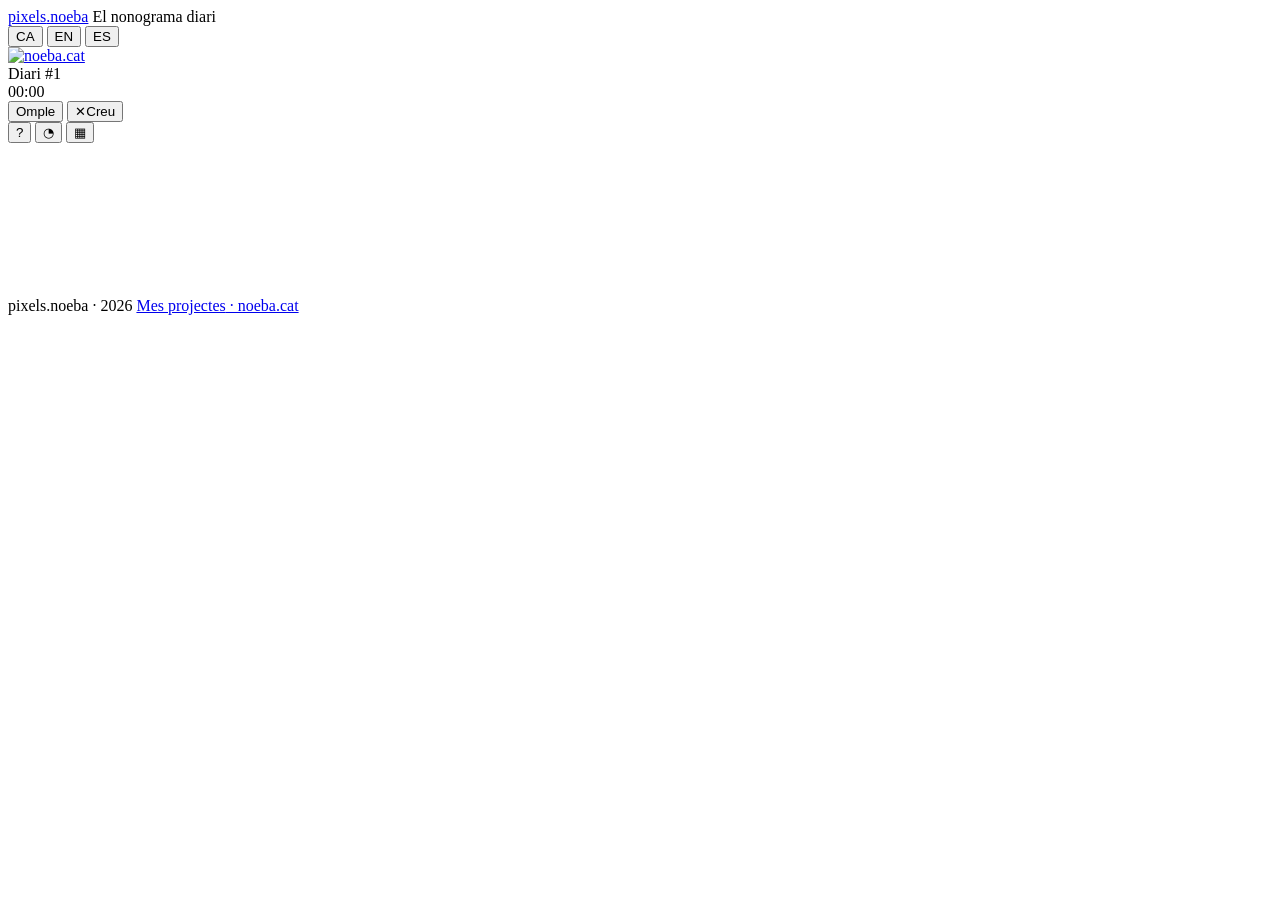
==== site/index.html @ 377b4a26 "pixels.noeba.cat: daily nonogram game (site, tests, CI, wrangler)" ====
<!DOCTYPE html>
<html lang="ca">
<head>
<meta charset="UTF-8">
<meta name="viewport" content="width=device-width, initial-scale=1.0, viewport-fit=cover">
<title>pixels.noeba - el nonograma diari</title>
<meta name="description" content="Un nonograma nou cada dia. Resol-lo i descobreix el dibuix pixel art amagat. Gratis, sense registre, al teu navegador.">
<meta name="theme-color" content="#090d12">
<link rel="canonical" href="https://pixels.noeba.cat/">
<link rel="icon" href="/assets/favicon.png">
<link rel="apple-touch-icon" href="/assets/favicon.png">
<meta property="og:type" content="website">
<meta property="og:locale" content="ca_ES">
<meta property="og:title" content="pixels.noeba - el nonograma diari">
<meta property="og:description" content="Un nonograma nou cada dia. Resol-lo i descobreix el dibuix pixel art amagat.">
<meta property="og:url" content="https://pixels.noeba.cat/">
<meta property="og:image" content="https://pixels.noeba.cat/assets/og-image.png">
<meta name="twitter:card" content="summary_large_image">
<link rel="stylesheet" href="/css/style.css">
</head>
<body>
<header class="top">
  <a class="brand" href="/" aria-label="pixels.noeba"><span class="w1">pixels</span><span class="w2">.noeba</span></a>
  <span class="top-note" data-i18n="header.tagline">El nonograma diari</span>
  <div class="langs" role="group" data-i18n-aria="a11y.lang" aria-label="Idioma">
    <button data-lang="ca" aria-pressed="true">CA</button>
    <button data-lang="en" aria-pressed="false">EN</button>
    <button data-lang="es" aria-pressed="false">ES</button>
  </div>
  <a class="avatar-link" href="https://noeba.cat" title="noeba.cat"><img class="avatar" src="/assets/avatar-david.png" alt="noeba.cat" width="44" height="44"></a>
</header>

<main class="wrap">
  <div class="gamebar">
    <div class="puzzle-id">
      <span class="pill" id="puzzleLabel">Diari #1</span>
      <span class="puzzle-date mono" id="puzzleDate"></span>
    </div>
    <div class="hearts" id="hearts" role="img" aria-label="3"></div>
    <div class="timer mono" id="timer" aria-live="off">00:00</div>
    <div class="modeseg" id="modeSeg" role="group">
      <button data-mode="fill" aria-pressed="true" id="modeFill"><span class="sq"></span><span data-i18n="game.fill">Omple</span></button>
      <button data-mode="cross" aria-pressed="false" id="modeCross"><span class="cx">✕</span><span data-i18n="game.cross">Creu</span></button>
    </div>
    <nav class="gicons">
      <button id="btnHowto" data-i18n-title="nav.howto" title="Com es juga">?</button>
      <button id="btnStats" data-i18n-title="nav.stats" title="Estadístiques">◔</button>
      <button id="btnArchive" data-i18n-title="nav.archive" title="Arxiu">▦</button>
    </nav>
  </div>

  <div class="board-wrap">
    <div class="board-grid" id="boardGrid">
      <div class="corner"></div>
      <div class="col-clues" id="colClues"></div>
      <div class="row-clues" id="rowClues"></div>
      <canvas id="board" tabindex="0" role="application"></canvas>
    </div>
  </div>
</main>

<footer class="footer">
  <span>pixels.noeba · 2026</span>
  <a href="https://noeba.cat"><span data-i18n="footer.home">Mes projectes</span> · noeba.cat</a>
</footer>

<div class="modal-backdrop" id="modalBackdrop" hidden>
  <div class="modal" id="modal" role="dialog" aria-modal="true"></div>
</div>

<script type="module" src="/js/game.js"></script>
</body>
</html>
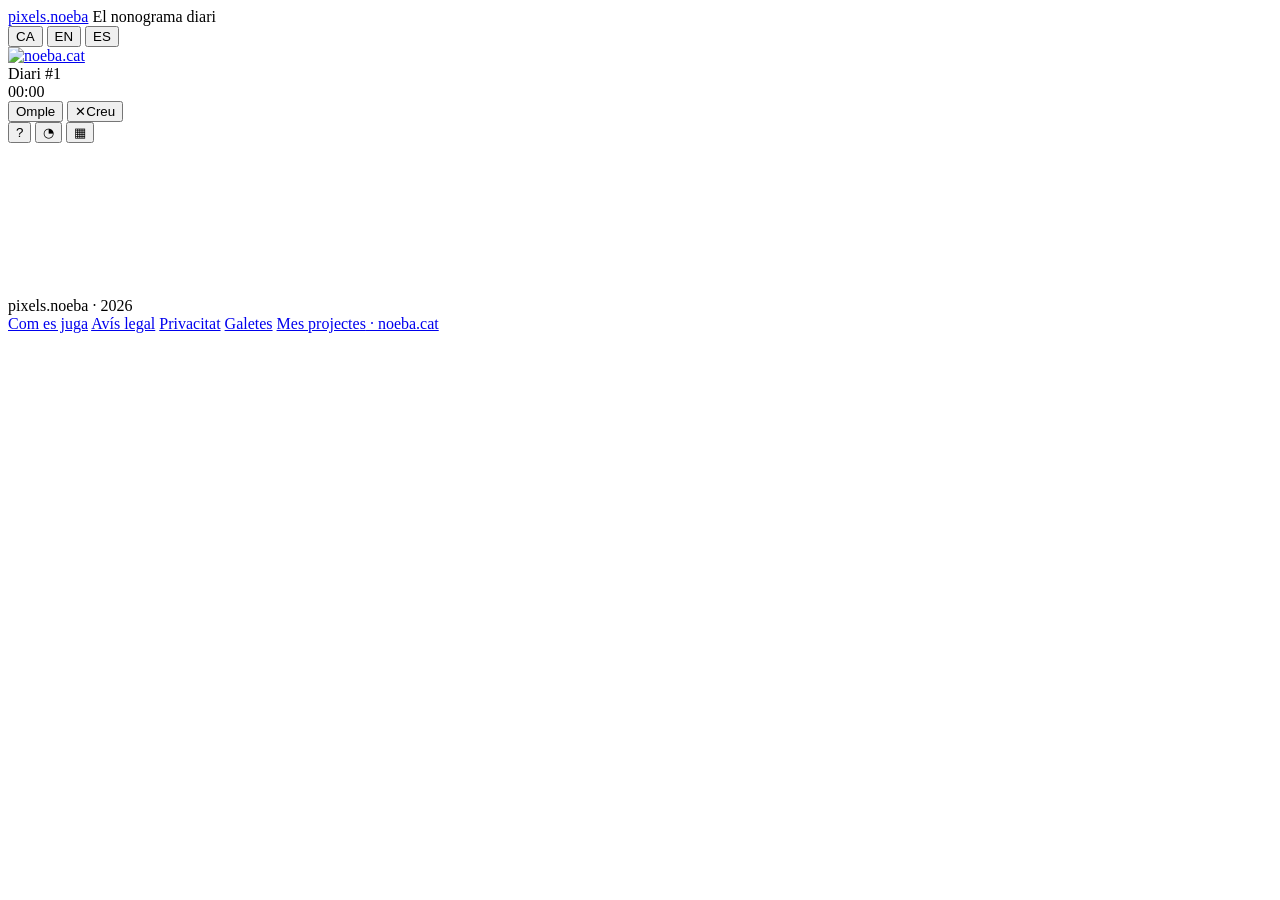
==== commit 5fb1beb1: "Legal: avís legal, privacitat, avís de galetes + pàgina Com es juga (CA/EN/ES), enllaços al footer i" ====
--- a/site/index.html
+++ b/site/index.html
@@ -61,7 +61,13 @@
 
 <footer class="footer">
   <span>pixels.noeba · 2026</span>
-  <a href="https://noeba.cat"><span data-i18n="footer.home">Mes projectes</span> · noeba.cat</a>
+  <nav class="footer-links">
+    <a href="/about/" data-i18n="footer.about">Com es juga</a>
+    <a href="/legal/aviso-legal/" data-i18n="footer.legal">Avís legal</a>
+    <a href="/legal/privacidad/" data-i18n="footer.privacy">Privacitat</a>
+    <a href="/legal/cookies/" data-i18n="footer.cookies">Galetes</a>
+    <a href="https://noeba.cat"><span data-i18n="footer.home">Mes projectes</span> · noeba.cat</a>
+  </nav>
 </footer>
 
 <div class="modal-backdrop" id="modalBackdrop" hidden>
